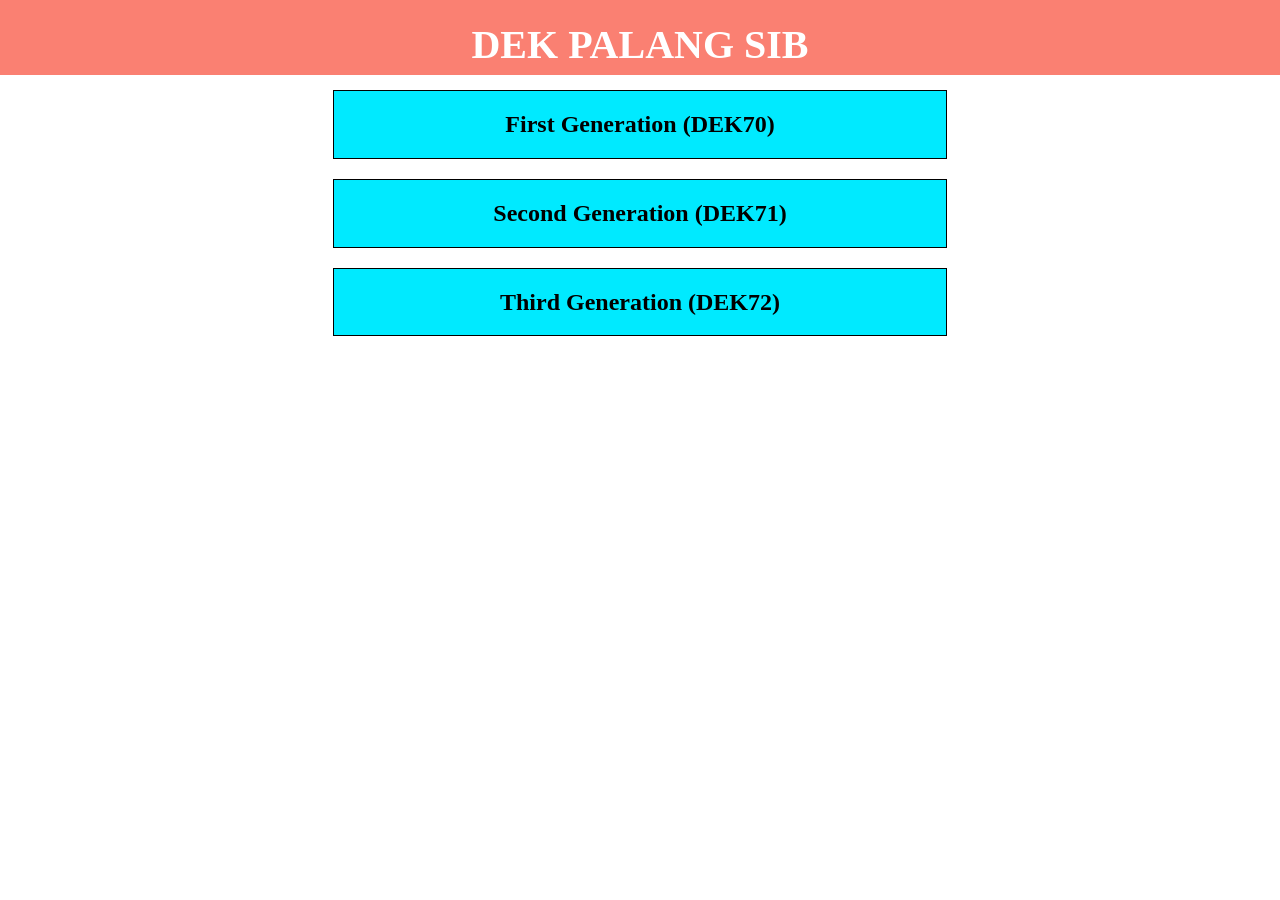
==== index.html @ 4256288d "Add files via upload" ====
<!DOCTYPE html>
<html lang="en">
<head>
    <meta charset="UTF-8">
    <meta name="viewport" content="width=device-width, initial-scale=1.0">
    <title>DEK PALANG SIB</title>
    <link rel="stylesheet" href="style.css">
    <script src="app.js"></script>
</head>
<body>
    <header>
        <div class="header.top">
            <h1><a href="index.html">DEK PALANG SIB</a></h1>
        </div>
    </header>
    <main>
        <section class="Gen1">
            <h1>First Generation (DEK70)</h1>
            <p></p> 
        </section>
        <section class="Gen2">
            <h1>Second Generation (DEK71)</h1>
            <p></p>
        </section>
        <section class="Gen3">
            <h1>Third Generation (DEK72)</h1>
            <p></p>
        </section>
    </main>
</body>
</html>
---- style.css ----
@font-face {
    font-family: oravenue;
    src: url(Font/OrangeAvenueDEMO-Regular.otf);
}
html{
    font-family: oravenue;
}
header{
    background-color: salmon;
    position: fixed;
    top: 0;
    left: 0;
    width: 100%;
    height: 75px;
    padding-top: 0px;
}
header h1{
    text-align: center;
}
a{
    text-decoration: none;
    color: white;
    font-size: 40px;
}
main{
    margin-top: 90px;
}
.Gen1, .Gen2, .Gen3{
    background-color: rgb(0, 234, 255);
    border: 1px solid black;
    text-align: center;
    margin-block: 20px;
    margin-inline: 325px;

}
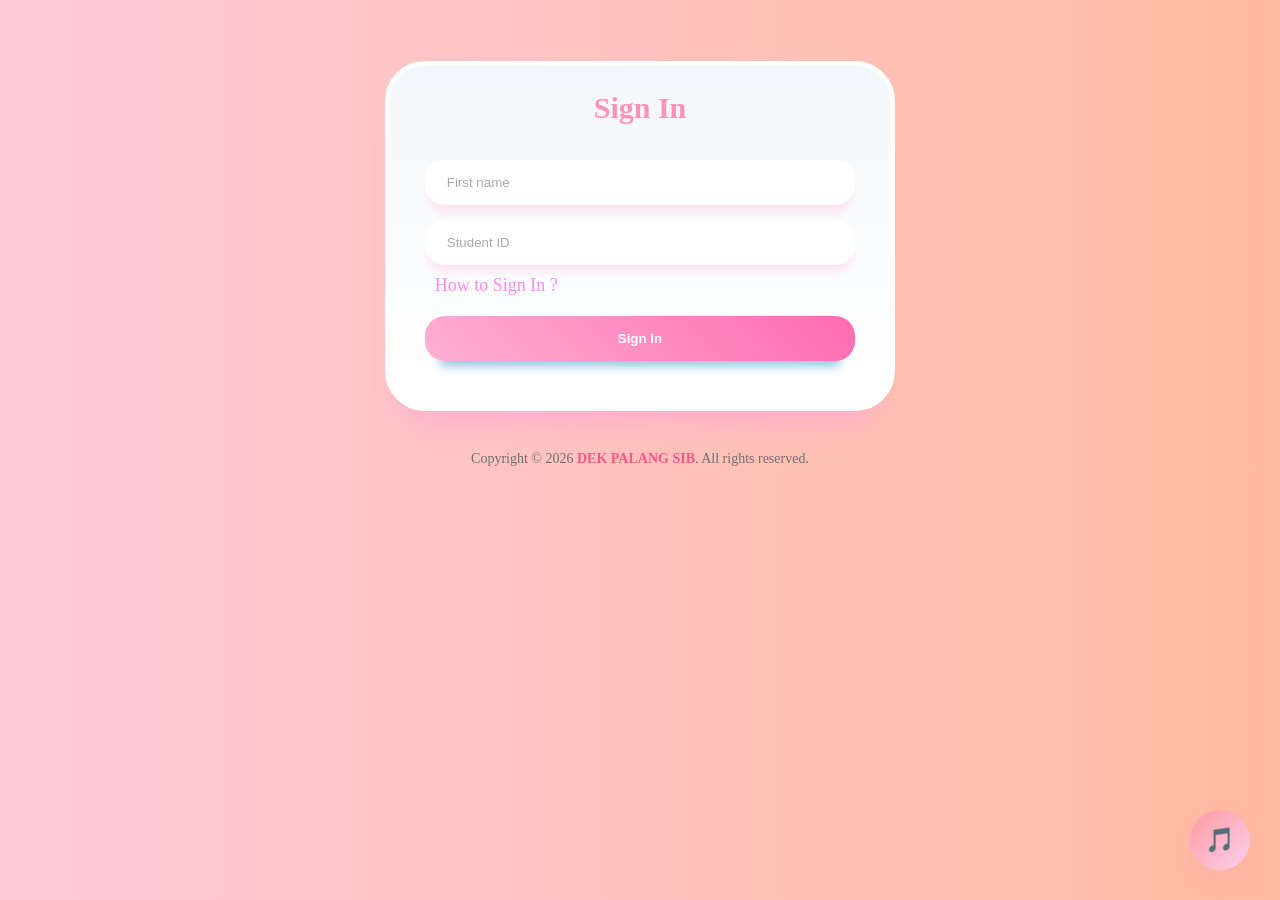
==== commit ab96dec6: "Add files via upload" ====
--- a/index.html
+++ b/index.html
@@ -2,30 +2,142 @@
 <html lang="en">
 <head>
     <meta charset="UTF-8">
-    <meta name="viewport" content="width=device-width, initial-scale=1.0">
+    <meta name="viewport" content="width=device-width, initial-scale=1.0, maximum-scale=1.0, user-scalable=0">
     <title>DEK PALANG SIB</title>
-    <link rel="stylesheet" href="style.css">
-    <script src="app.js"></script>
+    <link rel="stylesheet" href="login.css">
+    <link href="https://unpkg.com/aos@2.3.1/dist/aos.css" rel="stylesheet">
 </head>
 <body>
-    <header>
-        <div class="header.top">
-            <h1><a href="index.html">DEK PALANG SIB</a></h1>
+
+    <!-- Snow Effect -->
+    <div class="snow-area" aria-hidden="true">
+        <div class="flake"></div> <div class="flake"></div> <div class="flake"></div> <div class="flake"></div>
+        <div class="flake"></div> <div class="flake"></div> <div class="flake"></div> <div class="flake"></div>
+        <div class="flake"></div> <div class="flake"></div> <div class="flake"></div> <div class="flake"></div>
+        <div class="flake"></div> <div class="flake"></div> <div class="flake"></div> <div class="flake"></div>
+        <div class="flake"></div> <div class="flake"></div> <div class="flake"></div> <div class="flake"></div>
+    </div>
+
+
+    <!-- Logo -->
+    <div data-aos="zoom-out">
+        <div class="logo">
+            <a href=""><img src="img/logo.png" alt="logo"></a>
         </div>
-    </header>
-    <main>
-        <section class="Gen1">
-            <h1>First Generation (DEK70)</h1>
-            <p></p> 
-        </section>
-        <section class="Gen2">
-            <h1>Second Generation (DEK71)</h1>
-            <p></p>
-        </section>
-        <section class="Gen3">
-            <h1>Third Generation (DEK72)</h1>
-            <p></p>
-        </section>
-    </main>
+    </div>
+
+
+    <div class="content">
+
+
+       
+        <div data-aos="zoom-out">
+            <div class="box">
+                <div class="container">
+                    <div class="heading">Sign In</div>
+                        <form class="form" action="">
+                            <input
+                            placeholder="First name"
+                            id="email"
+                            name="email"
+                            type="text"
+                            class="input"
+                            required=""
+                                />
+                            <input
+                            placeholder="Student ID"
+                            id="password"
+                            name="password"
+                            type="password"
+                            class="input"
+                            required=""
+                                />
+                                <span class="forgot-password"><a href="#" id="howToBtn">How to Sign In ?</a></span>
+                                <input value="Sign In" type="button" id="loginBtn" class="login-button" />
+                        </form> 
+                </div>
+            </div>
+        </div>
+
+    </div>    
+
+
+
+    <div class="copyright">
+        <p>Copyright © 2026 <span class="copyright-text">DEK PALANG SIB</span>. All rights reserved.</p>
+    </div>
+
+
+    <div id="statusModal" class="status-overlay">
+        <div class="status-content">
+            <div id="statusIcon" class="status-icon"></div>
+            <h2 id="statusTitle">หัวข้อ</h2>
+            <p id="statusMsg">ข้อความแจ้งเตือน</p>
+            <button id="statusBtn" class="status-btn">ตกลง</button>
+        </div>
+    </div>
+
+
+    <div id="adModal" class="ad-overlay">
+        <div class="ad-content">
+            <span class="ad-close-x">&times;</span>
+            <div class="ad-body">
+                <h2 style="color: #000000;">📢 วิธีการเข้าสู่ระบบ</h2>
+                <p>dek palang sib's web</p>
+                <ul style="text-align: left; display: inline-block;">
+                    <li>Username(ช่องบน) กรอกชื่อจริงของคุณ</li>
+                    <li type="circle">โดยให้กรอกเป็นภาษาไทย</li>
+                    <li type="circle">และไม่ใส่คำนำหน้าชื่อ</li>
+                    <li type="circle">ตัวอย่างเช่น สมใจ</li>
+                    <br>
+                    <li>Password(ช่องล่าง) กรอกรหัสนักเรียนของคุณ</li>
+                    <li type="circle">ตัวอย่างเช่น 12345</li>
+                </ul>
+                <div style="margin-top: 20px;">
+                    <button id="closeAdBtn" class="ad-btn-ok">ตกลง เข้าใจแล้ว</button>
+                </div>
+            </div>
+            
+        </div>
+    </div>
+
+
+    <!-- เปิดเพลงงงงงงงงงงงงงงงงงงงงงงงงงง -->
+    <div class="music-player-v2">
+    <div id="player-card" class="player-card-v2">
+        <div class="track-header">
+            <div class="playing-status"></div>
+            <span id="display-name">song.mp3</span>
+        </div>
+        
+        <div class="controls-row">
+            <button onclick="playMusic()" class="btn-play">PLAY</button>
+            <button onclick="pauseMusic()" class="btn-pause">PAUSE</button>
+        </div>
+
+        <div class="volume-row">
+            <span class="vol-icon">🔈</span>
+            <input type="range" id="volume-slider" min="0" max="1" step="0.1" value="0.5" oninput="adjustVolume(this.value)">
+        </div>
+    </div>
+
+    <button class="main-music-btn" onclick="togglePlayerCard()">🎵</button>
+
+    <audio id="main-audio-file">
+        <source src="song.mp3" type="audio/mpeg">
+        Your browser does not support the audio element.
+    </audio>
+</div>
+
+
+    
+    <audio id="successSound" src="success.mp3"></audio>
+    <audio id="errorSound" src="error.mp3"></audio>
+    <script src="https://unpkg.com/aos@2.3.1/dist/aos.js"></script>
+    <script>
+        AOS.init();
+    </script>
+    <script src="login.js"></script>
 </body>
-</html>+</html>
+
--- a/login.css
+++ b/login.css
@@ -0,0 +1,591 @@
+* {
+    margin: 0;
+    padding: 0;
+    box-sizing: border-box;
+}
+@font-face {
+    font-family: FB1;
+    src: url(font/FacebookNarrowAppRegular.ttf);
+}
+html {
+    font-family: FB1;
+    font-size: 18px;
+}
+body {
+    background: linear-gradient(
+      90deg,
+      #ffc9d8,
+      #ffbba2
+);
+    -webkit-background-clip: text;
+    background-clip: text;
+    display: block;
+}
+
+.logo{
+    display: flex;
+    width: fit-content;     /*ฟิตเอาแค่ที่มี*/
+    margin: 0 auto;         /*ถ้าฟิตแล้วต้องเอานี้ ทำให้มันกลาง*/
+    align-items: center;
+    justify-content: center;
+    margin-top: 20px;
+    position: relative; /* สำคัญ: เพื่อให้แสง ::after อ้างอิงตำแหน่งได้ */
+    overflow: hidden;    /* สำคัญ: เพื่อซ่อนแสงที่วิ่งเกินขอบของโลโก้ */
+    /* สามารถกำหนดความกว้างสูงที่กล่องนี้ได้ */
+    -webkit-mask-image: url('img/logo.png'); /* สำหรับ Chrome, Safari, Edge */
+    mask-image: url('img/logo.png');         /* สำหรับ Firefox */
+    /* ปรับขนาด Mask ให้พอดีกับกล่อง (สำคัญ) */
+    -webkit-mask-size: contain;
+    mask-size: contain;
+    -webkit-mask-repeat: no-repeat;
+    mask-repeat: no-repeat;
+    -webkit-mask-position: center;
+    mask-position: center;
+    cursor: pointer;
+    /* bounce = ชื่อ, 2s = เวลา, ease-in-out = ความนุ่มนวล, infinite = ทำวนไปตลอด */
+    animation: bounce 5s ease-in-out infinite;
+}
+.logo img{
+    width: 200px;
+    display: block;
+}
+@media (max-width:720px) {
+    .logo img{
+        width: 140px;
+    }
+}
+.logo::after {
+    display: flex;
+    content: '';        /* สร้าง Element เปล่าๆ */
+    position: absolute;  /* วางซ้อนทับโลโก้ */
+    top: -50%;          /* เคลื่อนที่ไปข้างบนเพื่อให้แสงมีองศา */
+    left: -150%;        /* ตำแหน่งเริ่มต้นของแสง (ซ่อนอยู่ทางซ้าย) */
+    width: 100%;        /* ความกว้างของแสง */
+    height: 200%;       /* ความสูงของแสง (ให้คลุมโลโก้เมื่อเฉียง) */
+    
+    /* สร้างแสงโดยใช้ Gradient */
+    background: linear-gradient(
+        to right, 
+        rgba(255, 255, 255, 0) 0%,   /* โปร่งใสเริ่มต้น */
+        rgba(255, 255, 255, 0.4) 50%, /* แสงสีขาวตรงกลาง */
+        rgba(255, 255, 255, 0) 100%   /* โปร่งใสสุดท้าย */
+    );
+    
+    transform: rotate(30deg); /* ปรับองศาของแสงให้เฉียง */
+    transition: left 0s ease; /* ใช้ transition: 0s เพื่อให้ animation ควบคุมได้สมบูรณ์ */
+    animation: shine 2s infinite linear; /* กำหนดชื่อ, เวลา, และรูปแบบ */
+    transition: all 0.2s ease;
+    box-shadow: 0 0 20px 5px rgba(255, 255, 255, 0.5); /* เพิ่มเงาให้แสงดูพรีเมียม */
+}
+
+/* --- กำหนดขั้นตอนของแอนิเมชัน (Keyframes) --- */
+@keyframes shine {
+    0% {
+        left: -150%; /* เริ่มต้น: ซ่อนทางซ้าย */
+    }
+    100% {
+        left: 150%; /* สิ้นสุด: วิ่งผ่านไปทางขวา */
+    }
+}
+@keyframes bounce {
+    0%, 100% {
+        transform: translateY(0); /* อยู่ที่เดิม */
+    }
+    50% {
+        transform: translateY(-10px); /* ขยับขึ้นบน 10px */
+    }
+}
+
+
+.content{
+    display: flex;
+    align-items: center;
+    justify-content: center;
+}
+
+.side-content {
+    display: none;
+}
+
+
+
+ 
+
+
+/* From Uiverse.io by mahbowal */ 
+.box{
+    display: flex;
+    justify-content: center;
+}
+
+.container {
+  background: #f8f9fd;
+  background: linear-gradient(
+    0deg,
+    rgb(255, 255, 255) 0%,
+    rgb(244, 247, 251) 100%
+  );
+  border-radius: 40px;
+  padding: 25px 35px;
+  border: 5px solid rgb(255, 255, 255);
+  box-shadow: rgba(255, 169, 207, 0.878) 0px 30px 30px -20px;
+  margin: 20px;
+  align-items: center;
+  justify-content: center;
+}
+
+.heading {
+  text-align: center;
+  font-weight: 900;
+  font-size: 30px;
+  color: rgb(255, 146, 186);
+}
+
+.form {
+  margin-top: 20px;
+}
+
+.form .input {
+  width: 100%;
+  background: white;
+  border: none;
+  padding: 15px 20px;
+  border-radius: 20px;
+  margin-top: 15px;
+  box-shadow: #ffdae9 0px 10px 10px -5px;
+  border-inline: 2px solid transparent;
+}
+
+.form .input::-moz-placeholder {
+  color: rgb(170, 170, 170);
+}
+
+.form .input::placeholder {
+  color: rgb(170, 170, 170);
+}
+
+.form .input:focus {
+  outline: none;
+  border-inline: 2px solid #ffd1e4;
+}
+
+.form .forgot-password {
+  display: block;
+  margin-top: 10px;
+  margin-left: 10px;
+}
+
+.form .forgot-password a {
+  font-size: 18px;
+  color: #ff88f1;
+  text-decoration: none;
+}
+
+
+.login-button {
+  display: block;
+  width: 100%;
+  font-weight: bold;
+  background: linear-gradient(
+    45deg,
+    rgb(255, 175, 211) 0%,
+    rgb(255, 47, 144) 100%
+  );
+  background-size: 200% auto;
+  background-position: left center;
+  color: white;
+  padding-block: 15px;
+  margin: 20px auto;
+  border-radius: 20px;
+  box-shadow: rgba(133, 189, 215, 0.8784313725) 0px 20px 10px -15px;
+  border: none;
+  transition: transform 0.2s ease-in-out, 
+              box-shadow 0.2s ease-in-out, 
+              background-position 0.5s ease;
+  cursor: pointer;
+}
+
+.login-button:hover {
+  transform: scale(1.03);
+  box-shadow: rgba(133, 189, 215, 0.8784313725) 0px 23px 10px -20px;
+  background-position: right center;
+}
+
+.login-button:active {
+  transform: scale(0.95);
+  box-shadow: rgba(133, 189, 215, 0.8784313725) 0px 15px 10px -10px;
+}
+
+.social-account-container {
+  margin-top: 25px;
+}
+
+.social-account-container .title {
+  display: block;
+  text-align: center;
+  font-size: 10px;
+  color: rgb(170, 170, 170);
+}
+
+.social-account-container .social-accounts {
+  width: 100%;
+  display: flex;
+  justify-content: center;
+  gap: 15px;
+  margin-top: 5px;
+}
+
+.social-account-container .social-accounts .social-button {
+  background: linear-gradient(45deg, rgb(0, 0, 0) 0%, rgb(112, 112, 112) 100%);
+  border: 5px solid white;
+  padding: 5px;
+  border-radius: 50%;
+  width: 40px;
+  aspect-ratio: 1;
+  display: grid;
+  place-content: center;
+  box-shadow: rgba(133, 189, 215, 0.8784313725) 0px 12px 10px -8px;
+  transition: all 0.2s ease-in-out;
+}
+
+.social-account-container .social-accounts .social-button .svg {
+  fill: white;
+  margin: auto;
+}
+
+.social-account-container .social-accounts .social-button:hover {
+  transform: scale(1.2);
+}
+
+.social-account-container .social-accounts .social-button:active {
+  transform: scale(0.9);
+}
+
+.agreement {
+  display: block;
+  text-align: center;
+  margin-top: 15px;
+}
+
+.agreement a {
+  text-decoration: none;
+  color: #0099ff;
+  font-size: 9px;
+}
+
+
+
+
+/* พื้นหลังโปร่งแสงเต็มจอ */
+.ad-overlay {
+    display: none; /* ซ่อนไว้ก่อน */
+    position: fixed;
+    z-index: 9999; /* อยู่บนสุดเหนือทุกอย่าง */
+    left: 0;
+    top: 0;
+    width: 100%;
+    height: 100%;
+    background-color: rgba(0, 0, 0, 0.85); /* มืดๆ เหมือนโฆษณาเว็บหนัง */
+    backdrop-filter: blur(5px); /* เบลอหลังนิดๆ ให้ดูพรีเมียม */
+}
+
+/* กล่องเนื้อหา Pop-up */
+.ad-content {
+    background-color: #fff;
+    margin: 15% auto;
+    padding: 40px 20px;
+    border: 3px solid #ff86be; /* สีเน้นให้เหมือนโฆษณา */
+    width: 80%;
+    max-width: 400px;
+    border-radius: 20px;
+    text-align: center;
+    position: relative;
+    animation: bounceIn 0.3s cubic-bezier(0.68, -0.55, 0.265, 1.55); /* เด้งโผล่ออกมา */
+}
+
+.ad-body{
+    font-size: 16px;
+    line-height: 1.75;
+    padding: 12px;
+}
+
+/* เอฟเฟกต์ตอนเด้งโผล่ */
+@keyframes bounceIn {
+    0% { transform: scale(0.1); opacity: 0; }
+    100% { transform: scale(1); opacity: 1; }
+}
+
+/* ปุ่มปิด (X) */
+.ad-close-x {
+    position: absolute;
+    top: 10px;
+    right: 20px;
+    font-size: 30px;
+    font-weight: bold;
+    color: #707070;
+    cursor: pointer;
+}
+
+.ad-close-x:hover { color: #000; }
+
+/* ปุ่มกดยอมรับข้างล่าง */
+.ad-btn-ok {
+    background: #ffa5c3;
+    color: white;
+    border: none;
+    padding: 10px 30px;
+    border-radius: 50px;
+    cursor: pointer;
+    font-weight: bold;
+    transition: 0.3s;
+}
+
+.ad-btn-ok:hover { transform: scale(1.1); background: #e64a19; }
+
+
+
+
+
+
+
+
+
+
+
+
+
+.status-overlay {
+    display: none;
+    position: fixed;
+    z-index: 10000; /* ให้สูงกว่าทุกอย่าง */
+    left: 0; top: 0; width: 100%; height: 100%;
+    background: rgba(0, 0, 0, 0.7);
+    backdrop-filter: blur(3px);
+}
+
+.status-content {
+    background: #fff;
+    margin: 15% auto;
+    padding: 30px;
+    width: 320px;
+    text-align: center;
+    border-radius: 20px;
+    box-shadow: 0 10px 30px rgba(0,0,0,0.5);
+    animation: zoomIn 0.3s ease;
+}
+
+@keyframes zoomIn {
+    from { transform: scale(0.5); opacity: 0; }
+    to { transform: scale(1); opacity: 1; }
+}
+
+.status-icon {
+    font-size: 50px;
+    margin-bottom: 10px;
+}
+
+/* ปุ่มตกลง */
+.status-btn {
+    margin-top: 20px;
+    padding: 10px 40px;
+    border: none;
+    border-radius: 25px;
+    color: white;
+    font-weight: bold;
+    cursor: pointer;
+    transition: 0.3s;
+}
+
+/* สีสำหรับสถานะต่างๆ */
+.success-theme .status-btn { background-color: #4CAF50; }
+.success-theme h2 { color: #4CAF50; }
+.error-theme .status-btn { background-color: #f44336; }
+.error-theme h2 { color: #f44336; }
+
+
+
+
+
+
+
+
+
+.copyright {
+    text-align: center;
+    margin-top: 20px;
+    font-size: 14px;
+    color: #707070;
+}
+.copyright-text {
+    font-weight: bold;
+    color: #ff5686;
+}
+
+
+
+
+
+
+/* --- Snowfall Effect - Complete CSS --- */
+
+/* Container หลักสำหรับหิมะ ให้ลอยทับเต็มหน้าจอ */
+.snow-area {
+  position: fixed;
+  top: 0;
+  left: 0;
+  width: 100%;
+  height: 100%;
+  pointer-events: none; /* สำคัญ! ห้ามบังปุ่ม Login */
+  z-index: 1000; /* ให้อยู่หน้าสุด */
+  overflow: hidden;
+}
+
+/* สไตล์พื้นฐานของ "เกล็ดหิมะ" (ปรับแก้จากวงกลมเป็นเกล็ดฟุ้งๆ) */
+.flake {
+  position: absolute;
+  top: -20px; /* เริ่มต้นเหนือหน้าจอ */
+  animation: fall linear infinite; /* สั่งให้ทำ Animation ร่วงแบบวนซ้ำ */
+  background: white; /* สีของเกล็ด */
+  
+  /* --- ส่วนที่แก้เพื่อให้ไม่เป็นวงกลมสมบูรณ์ --- */
+  /* แทนที่จะใช้ border-radius: 50% เราใช้ box-shadow เพื่อสร้างเอฟเฟคฟุ้ง */
+  width: 4px; /* ขนาดพื้นฐาน */
+  height: 4px; 
+  box-shadow: 0 0 8px 3px rgba(255, 255, 255, 0.9); /* เงาสีขาวฟุ้งๆ รอบจุด */
+  opacity: 0.8; /* ให้ดูนุ่มนวล */
+  /* หรือถ้าอยากให้ดูเบลออ่อนๆ เพิ่มความลึก ลองใช้ filter ดูครับ */
+  /* filter: blur(1px); */
+}
+
+/* --- กำหนด Animation (การร่วง) --- */
+@keyframes fall {
+  0% {
+    transform: translateY(0vh) translateX(0px) rotate(0deg);
+  }
+  
+  /* เพิ่มการส่ายซ้ายขวาเล็กน้อย และการหมุนเกล็ด */
+  25% { transform: translateY(25vh) translateX(20px) rotate(90deg); }
+  50% { transform: translateY(50vh) translateX(-20px) rotate(180deg); }
+  75% { transform: translateY(75vh) translateX(20px) rotate(270deg); }
+
+  100% {
+    transform: translateY(115vh) translateX(0px) rotate(360deg); /* ร่วงหลุดจอลงไป */
+  }
+}
+
+/* --- กำหนดความต่างให้แต่ละเกล็ด (20 ตัว) --- */
+/* (Left Position / Animation Duration / Animation Delay / Opacity / Size) */
+
+.flake:nth-child(1)  { left: 5%;   animation-duration: 9s;   animation-delay: 2s; opacity: 0.9; }
+.flake:nth-child(2)  { left: 15%;  animation-duration: 13s;  animation-delay: 5s; opacity: 0.6; width: 3px; height: 3px; }
+.flake:nth-child(3)  { left: 25%;  animation-duration: 8s;   animation-delay: 0s; opacity: 0.8; width: 5px; height: 5px; }
+.flake:nth-child(4)  { left: 35%;  animation-duration: 11s;  animation-delay: 3s; opacity: 0.5; }
+.flake:nth-child(5)  { left: 45%;  animation-duration: 15s;  animation-delay: 8s; opacity: 0.7; width: 2px; height: 2px; }
+.flake:nth-child(6)  { left: 55%;  animation-duration: 7s;   animation-delay: 1s; opacity: 1.0; width: 6px; height: 6px; }
+.flake:nth-child(7)  { left: 65%;  animation-duration: 10s;  animation-delay: 4s; opacity: 0.4; }
+.flake:nth-child(8)  { left: 75%;  animation-duration: 14s;  animation-delay: 6s; opacity: 0.8; }
+.flake:nth-child(9)  { left: 85%;  animation-duration: 12s;  animation-delay: 2s; opacity: 0.6; width: 4px; height: 4px; }
+.flake:nth-child(10) { left: 95%;  animation-duration: 9s;   animation-delay: 1s; opacity: 0.9; }
+
+.flake:nth-child(11) { left: 10%;  animation-duration: 16s;  animation-delay: 9s; opacity: 0.5; }
+.flake:nth-child(12) { left: 20%;  animation-duration: 8s;   animation-delay: 1s; opacity: 0.7; }
+.flake:nth-child(13) { left: 30%;  animation-duration: 11s;  animation-delay: 4s; opacity: 0.8; }
+.flake:nth-child(14) { left: 40%;  animation-duration: 14s;  animation-delay: 7s; opacity: 0.6; }
+.flake:nth-child(15) { left: 50%;  animation-duration: 7s;   animation-delay: 0s; opacity: 1.0; width: 5px; height: 5px; }
+.flake:nth-child(16) { left: 60%;  animation-duration: 10s;  animation-delay: 3s; opacity: 0.4; }
+.flake:nth-child(17) { left: 70%;  animation-duration: 13s;  animation-delay: 6s; opacity: 0.8; }
+.flake:nth-child(18) { left: 80%;  animation-duration: 12s;  animation-delay: 2s; opacity: 0.6; }
+.flake:flake:nth-child(19) { left: 90%;  animation-duration: 15s;  animation-delay: 8s; opacity: 0.7; width: 3px; height: 3px; }
+.flake:flake:nth-child(20) { left: 98%;  animation-duration: 9s;   animation-delay: 1s; opacity: 0.9; }
+
+/* --- จบ Snowfall Effect Complete CSS --- */
+
+
+
+
+.music-player-v2 {
+    position: fixed;
+    bottom: 30px;
+    right: 30px;
+    z-index: 10000;
+    font-family: 'Segoe UI', Tahoma, Geneva, Verdana, sans-serif;
+}
+
+.main-music-btn {
+    width: 60px;
+    height: 60px;
+    border-radius: 50%;
+    background: linear-gradient(135deg, #ff9a9e 0%, #fecfef 100%);
+    border: none;
+    font-size: 24px;
+    color: white;
+    cursor: pointer;
+    box-shadow: 0 10px 20px rgba(255, 154, 158, 0.3);
+    transition: 0.3s cubic-bezier(0.175, 0.885, 0.32, 1.275);
+}
+
+.main-music-btn:hover { transform: scale(1.1); }
+
+.player-card-v2 {
+    position: absolute;
+    bottom: 80px;
+    right: 0;
+    width: 240px;
+    background: rgba(255, 255, 255, 0.85);
+    backdrop-filter: blur(15px);
+    border-radius: 20px;
+    padding: 20px;
+    box-shadow: 0 15px 35px rgba(0,0,0,0.1);
+    display: none; /* ซ่อนเริ่มต้น */
+    flex-direction: column;
+    gap: 15px;
+    border: 1px solid rgba(255,255,255,0.3);
+}
+
+.player-card-v2.show { display: flex; }
+
+.track-header {
+    display: flex;
+    align-items: center;
+    gap: 10px;
+}
+
+.playing-status {
+    width: 10px;
+    height: 10px;
+    background: #4CAF50; /* สีเขียวแสดงสถานะ */
+    border-radius: 50%;
+    box-shadow: 0 0 8px #4CAF50;
+}
+
+.controls-row {
+    display: flex;
+    gap: 10px;
+}
+
+.controls-row button {
+    flex: 1;
+    padding: 8px;
+    border: none;
+    border-radius: 10px;
+    cursor: pointer;
+    font-weight: bold;
+    color: white;
+    transition: 0.2s;
+}
+
+.btn-play { background: #ff9a9e; }
+.btn-pause { background: #bbb; }
+.btn-play:active, .btn-pause:active { transform: scale(0.95); }
+
+.volume-row {
+    display: flex;
+    align-items: center;
+    gap: 10px;
+}
+
+#volume-slider {
+    flex: 1;
+    accent-color: #ff9a9e;
+    cursor: pointer;
+}
